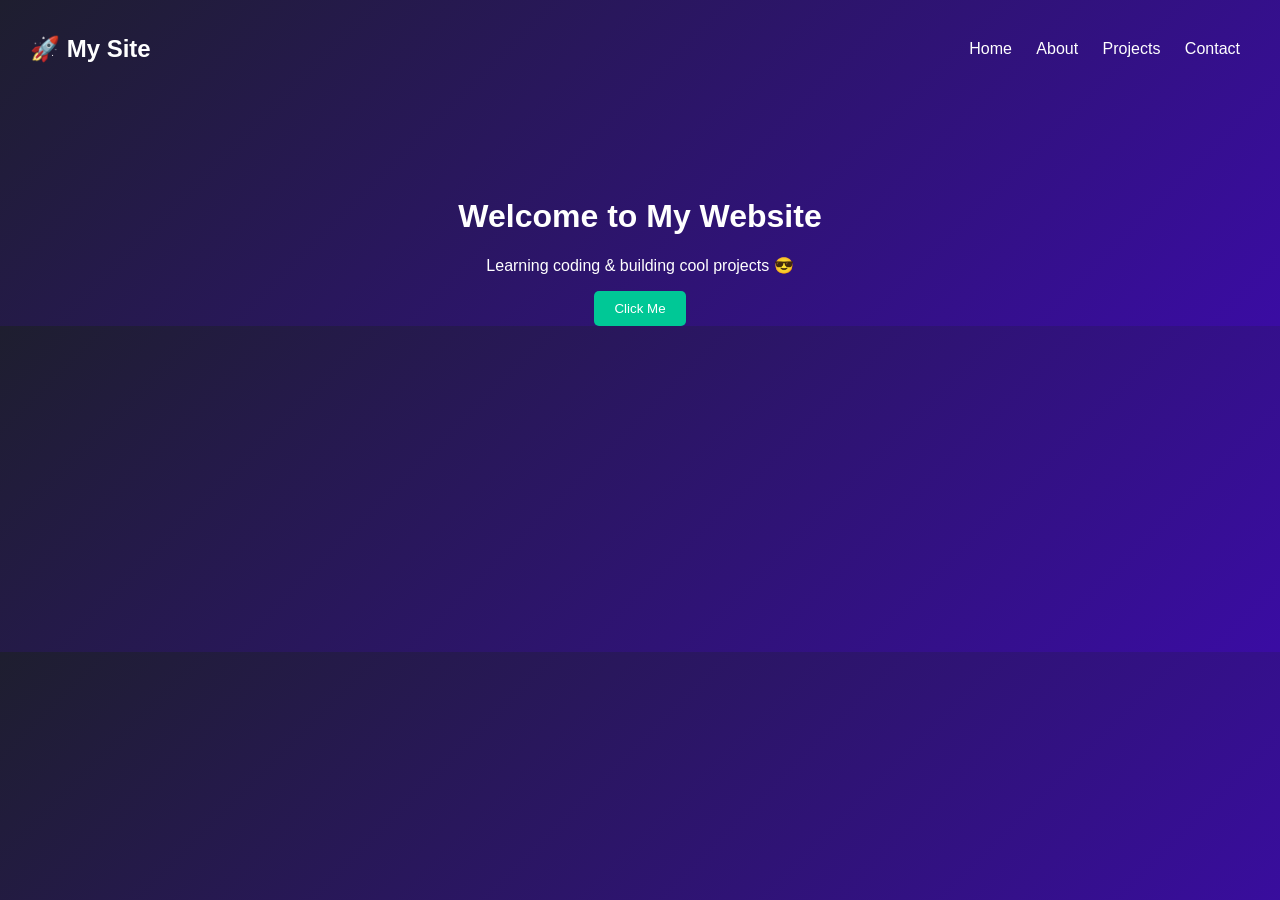
==== index.html @ 7e441032 "Update index.html" ====
<!DOCTYPE html>
<html lang="en">
<head>
<meta charset="UTF-8">
<title>Home</title>
<link rel="stylesheet" href="style.css">
</head>

<body>

<nav>
    <h2>🚀 My   Site</h2>
    <div>
        <a href="index.html">Home</a>
        <a href="about.html">About</a>
        <a href="projects.html">Projects</a>
        <a href="contact.html">Contact</a>
    </div>
</nav>

<header>
    <h1>Welcome to My Website</h1>
    <p>Learning coding & building cool projects 😎</p>
    <button onclick="showMessage()">Click Me</button>
</header>

<script src="script.js"></script>
</body>
</html>
---- style.css ----
body {
    margin: 0;
    font-family: Arial, sans-serif;
    background: linear-gradient(135deg, #1e1e2f, #3a0ca3);
    color: white;
}

/* NAVBAR */
nav {
    display: flex;
    justify-content: space-between;
    align-items: center;
    padding: 15px 30px;
}

/* LINKS */
nav a {
    margin: 0 10px;
    color: white;
    text-decoration: none;
}

nav a:hover {
    color: #00c896;
}

/* HEADER */
header {
    text-align: center;
    margin-top: 100px;
}

/* BUTTON */
button {
    padding: 10px 20px;
    background: #00c896;
    border: none;
    border-radius: 5px;
    color: white;
    cursor: pointer;
}

/* 🌙 LIGHT MODE (IMPORTANT FIX) */
body.light-mode {
    background: white !important;
    color: black !important;
}

body.light-mode nav {
    background: #eeeeee !important;
}

body.light-mode nav a {
    color: black !important;
}

body.light-mode button {
    background: black !important;
    color: white !important;
}

/* 📱 MOBILE */
@media (max-width: 600px) {
    nav {
        flex-direction: column;
        text-align: center;
    }
}
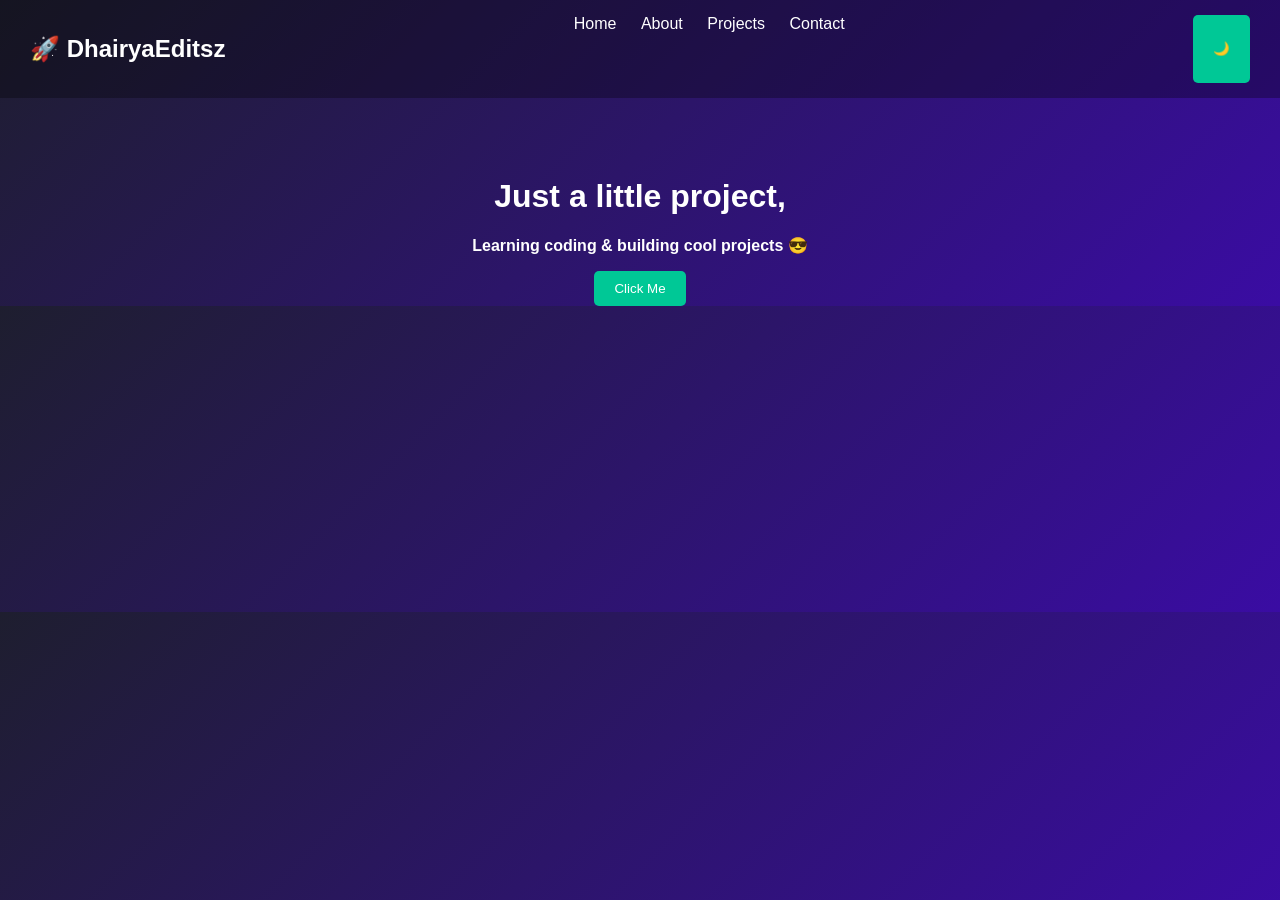
==== commit 617717b7: "Update index.html" ====
--- a/index.html
+++ b/index.html
@@ -2,28 +2,62 @@
 <html lang="en">
 <head>
 <meta charset="UTF-8">
-<title>Home</title>
+<meta name="viewport" content="width=device-width, initial-scale=1.0">
+<title>DhairyaEditsz</title>
+
 <link rel="stylesheet" href="style.css">
 </head>
 
 <body>
 
 <nav>
-    <h2>🚀 My   Site</h2>
+    <h2>🚀 DhairyaEditsz</h2>
     <div>
         <a href="index.html">Home</a>
         <a href="about.html">About</a>
         <a href="projects.html">Projects</a>
         <a href="contact.html">Contact</a>
     </div>
+
+    <button onclick="toggleMode()" id="modeBtn">🌙</button>
 </nav>
 
 <header>
-    <h1>Welcome to My Website</h1>
-    <p>Learning coding & building cool projects 😎</p>
+    <h1 id="typing"></h1>
+    <p><b>Learning coding & building cool projects 😎</b></p>
     <button onclick="showMessage()">Click Me</button>
 </header>
 
-<script src="script.js"></script>
+<script>
+function showMessage() {
+    alert("🔥 Welcome to my advanced website!");
+}
+
+function toggleMode() {
+    document.body.classList.toggle("light-mode");
+
+    let btn = document.getElementById("modeBtn");
+
+    if (document.body.classList.contains("light-mode")) {
+        btn.innerText = "🌞";
+    } else {
+        btn.innerText = "🌙";
+    }
+}
+
+// Typing Effect
+let text = "Just a little project, for fun 🚀";
+let i = 0;
+
+function typeEffect() {
+    if (i < text.length) {
+        document.getElementById("typing").innerHTML += text.charAt(i);
+        i++;
+        setTimeout(typeEffect, 50);
+    }
+}
+typeEffect();
+</script>
+    
 </body>
 </html>
--- a/style.css
+++ b/style.css
@@ -1,19 +1,17 @@
 body {
     margin: 0;
-    font-family: Arial, sans-serif;
+    font-family: Arial;
     background: linear-gradient(135deg, #1e1e2f, #3a0ca3);
     color: white;
 }
 
-/* NAVBAR */
 nav {
     display: flex;
     justify-content: space-between;
-    align-items: center;
     padding: 15px 30px;
+    background: rgba(0,0,0,0.3);
 }
 
-/* LINKS */
 nav a {
     margin: 0 10px;
     color: white;
@@ -24,45 +22,24 @@
     color: #00c896;
 }
 
-/* HEADER */
 header {
     text-align: center;
-    margin-top: 100px;
+    margin-top: 80px;
 }
 
-/* BUTTON */
 button {
     padding: 10px 20px;
     background: #00c896;
     border: none;
     border-radius: 5px;
     color: white;
-    cursor: pointer;
 }
 
-/* 🌙 LIGHT MODE (IMPORTANT FIX) */
-body.light-mode {
-    background: white !important;
-    color: black !important;
+.card {
+    margin: 40px auto;
+    padding: 20px;
+    width: 300px;
+    background: rgba(255,255,255,0.1);
+    border-radius: 10px;
+    text-align: center;
 }
-
-body.light-mode nav {
-    background: #eeeeee !important;
-}
-
-body.light-mode nav a {
-    color: black !important;
-}
-
-body.light-mode button {
-    background: black !important;
-    color: white !important;
-}
-
-/* 📱 MOBILE */
-@media (max-width: 600px) {
-    nav {
-        flex-direction: column;
-        text-align: center;
-    }
-}
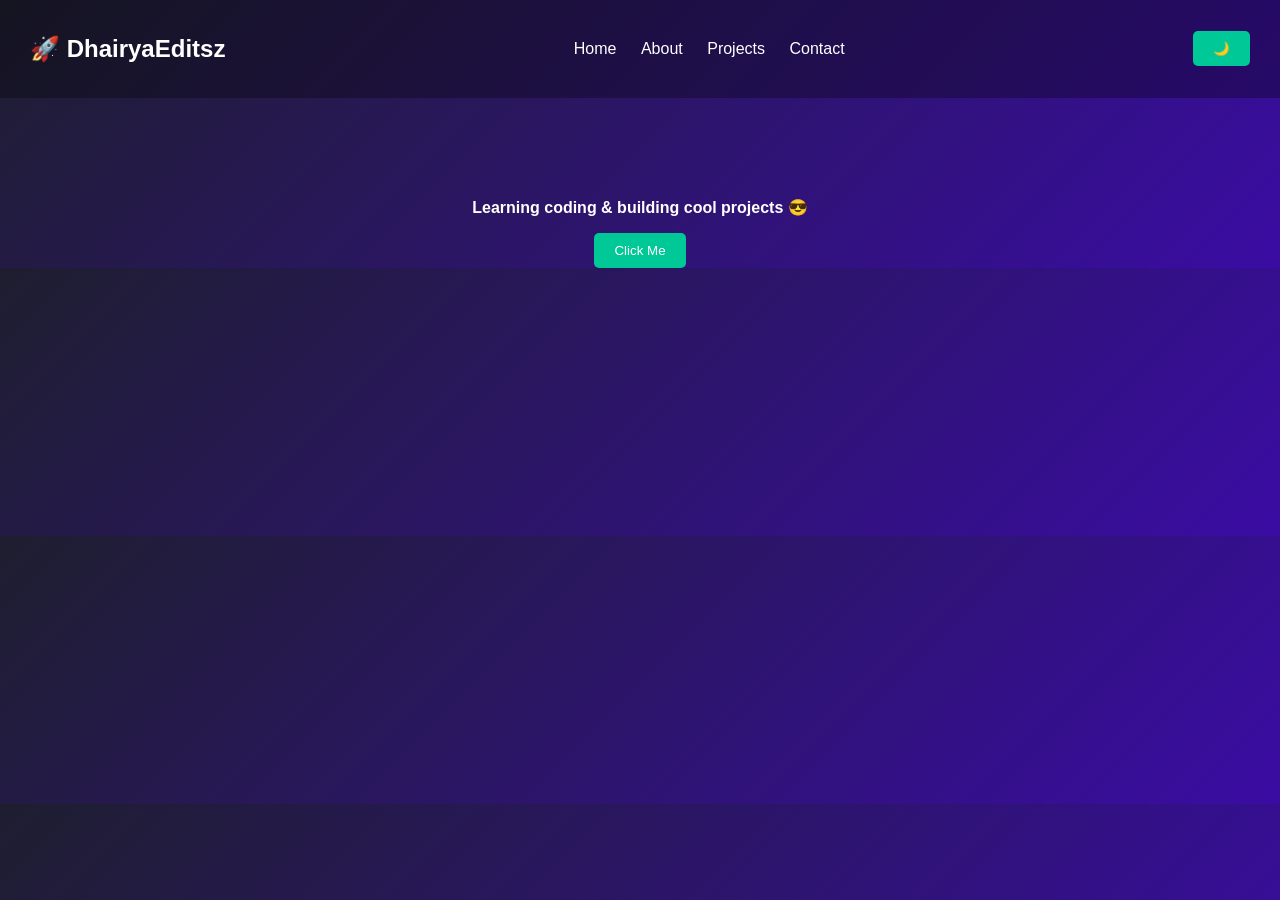
==== commit 4d12f780: "Update index.html" ====
--- a/index.html
+++ b/index.html
@@ -13,10 +13,10 @@
 <nav>
     <h2>🚀 DhairyaEditsz</h2>
     <div>
-        <a href="index.html">Home</a>
-        <a href="about.html">About</a>
-        <a href="projects.html">Projects</a>
-        <a href="contact.html">Contact</a>
+        <a href="#">Home</a>
+        <a href="#">About</a>
+        <a href="#">Projects</a>
+        <a href="#">Contact</a>
     </div>
 
     <button onclick="toggleMode()" id="modeBtn">🌙</button>
@@ -28,36 +28,7 @@
     <button onclick="showMessage()">Click Me</button>
 </header>
 
-<script>
-function showMessage() {
-    alert("🔥 Welcome to my advanced website!");
-}
+<script src="script.js"></script>
 
-function toggleMode() {
-    document.body.classList.toggle("light-mode");
-
-    let btn = document.getElementById("modeBtn");
-
-    if (document.body.classList.contains("light-mode")) {
-        btn.innerText = "🌞";
-    } else {
-        btn.innerText = "🌙";
-    }
-}
-
-// Typing Effect
-let text = "Just a little project, for fun 🚀";
-let i = 0;
-
-function typeEffect() {
-    if (i < text.length) {
-        document.getElementById("typing").innerHTML += text.charAt(i);
-        i++;
-        setTimeout(typeEffect, 50);
-    }
-}
-typeEffect();
-</script>
-    
 </body>
 </html>
--- a/style.css
+++ b/style.css
@@ -1,13 +1,25 @@
 body {
     margin: 0;
-    font-family: Arial;
+    font-family: Arial, sans-serif;
     background: linear-gradient(135deg, #1e1e2f, #3a0ca3);
     color: white;
+    transition: 0.3s;
 }
-
+@media (max-width: 600px) {
+   nav {
+    display: flex;
+    justify-content: space-between;
+    align-items: center;
+    padding: 15px 20px;
+    background: rgba(0,0,0,0.3);
+    flex-wrap: wrap;
+}
+}
+/* Navbar */
 nav {
     display: flex;
     justify-content: space-between;
+    align-items: center;
     padding: 15px 30px;
     background: rgba(0,0,0,0.3);
 }
@@ -22,19 +34,28 @@
     color: #00c896;
 }
 
+/* Header */
 header {
     text-align: center;
-    margin-top: 80px;
+    margin-top: 100px;
 }
 
+/* Buttons */
 button {
     padding: 10px 20px;
     background: #00c896;
     border: none;
     border-radius: 5px;
     color: white;
+    cursor: pointer;
+    transition: 0.3s;
 }
 
+button:hover {
+    box-shadow: 0 0 15px #00c896;
+}
+
+/* Cards */
 .card {
     margin: 40px auto;
     padding: 20px;
@@ -43,3 +64,38 @@
     border-radius: 10px;
     text-align: center;
 }
+
+/* 🌙 Light Mode FULL FIX */
+body.light-mode {
+    background: white !important;
+    color: black !important;
+}
+
+body.light-mode nav {
+    background: #eeeeee !important;
+}
+
+body.light-mode nav a {
+    color: black !important;
+}
+
+body.light-mode button {
+    background: black !important;
+    color: white !important;
+}
+
+/* 📱 Responsive */
+@media (max-width: 600px) {
+    nav {
+        flex-direction: column;
+        text-align: center;
+    }
+
+    header {
+        margin-top: 60px;
+    }
+
+    .card {
+        width: 90%;
+    }
+}
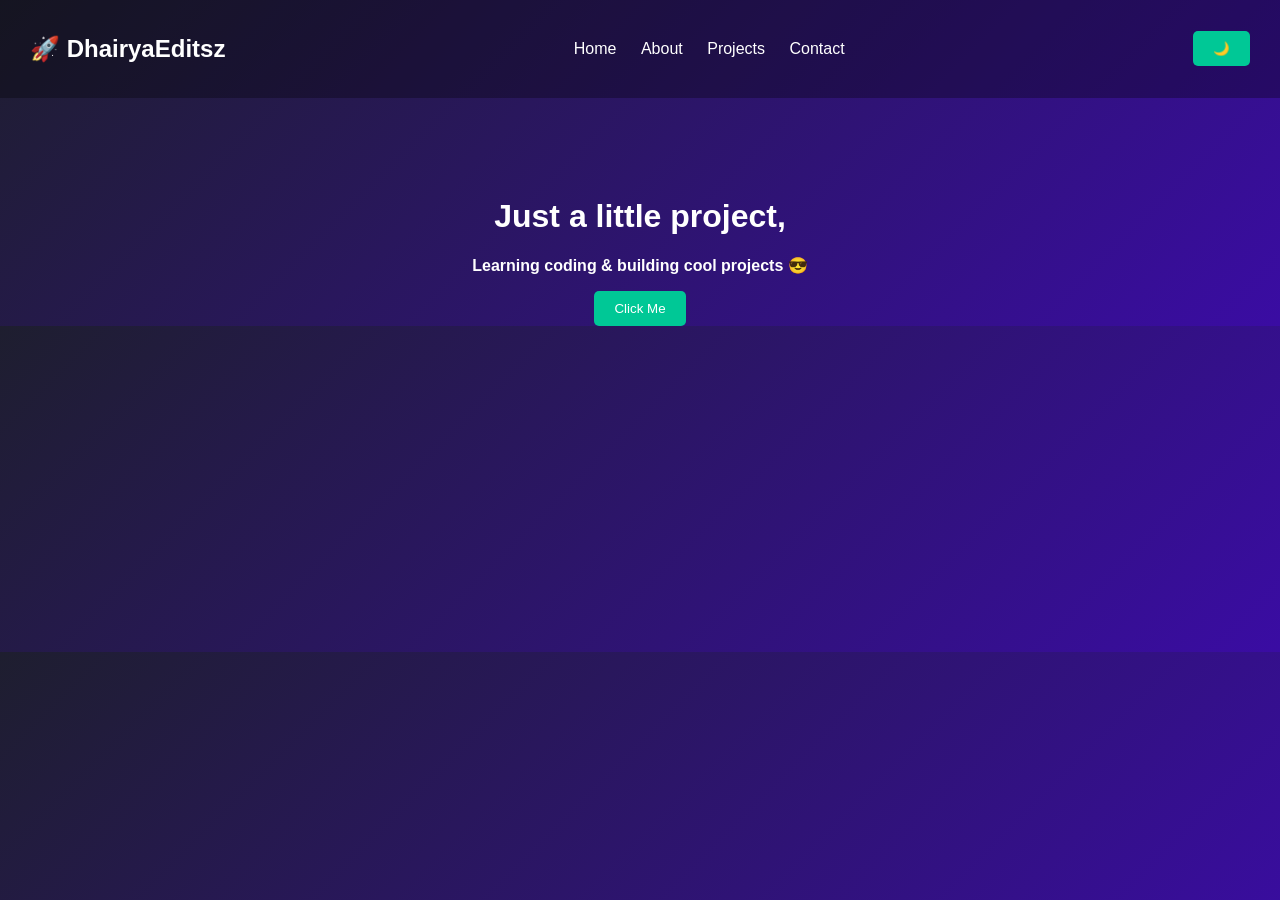
==== commit 70911ac9: "Fix HTML formatting and remove unnecessary code" ====
--- a/index.html
+++ b/index.html
@@ -12,6 +12,7 @@
 
 <nav>
     <h2>🚀 DhairyaEditsz</h2>
+
     <div>
         <a href="#">Home</a>
         <a href="#">About</a>
@@ -19,7 +20,7 @@
         <a href="#">Contact</a>
     </div>
 
-    <button onclick="toggleMode()" id="modeBtn">🌙</button>
+    <button id="modeBtn">🌙</button>
 </nav>
 
 <header>
--- a/style.css
+++ b/style.css
@@ -5,16 +5,7 @@
     color: white;
     transition: 0.3s;
 }
-@media (max-width: 600px) {
-   nav {
-    display: flex;
-    justify-content: space-between;
-    align-items: center;
-    padding: 15px 20px;
-    background: rgba(0,0,0,0.3);
-    flex-wrap: wrap;
-}
-}
+
 /* Navbar */
 nav {
     display: flex;
@@ -55,19 +46,13 @@
     box-shadow: 0 0 15px #00c896;
 }
 
-/* Cards */
-.card {
-    margin: 40px auto;
-    padding: 20px;
-    width: 300px;
-    background: rgba(255,255,255,0.1);
-    border-radius: 10px;
-    text-align: center;
-}
+/* ========================= */
+/* 🌙 LIGHT MODE FIX (STRONG) */
+/* ========================= */
 
-/* 🌙 Light Mode FULL FIX */
 body.light-mode {
     background: white !important;
+    background-image: none !important; /* 🔥 IMPORTANT */
     color: black !important;
 }
 
@@ -83,19 +68,3 @@
     background: black !important;
     color: white !important;
 }
-
-/* 📱 Responsive */
-@media (max-width: 600px) {
-    nav {
-        flex-direction: column;
-        text-align: center;
-    }
-
-    header {
-        margin-top: 60px;
-    }
-
-    .card {
-        width: 90%;
-    }
-}
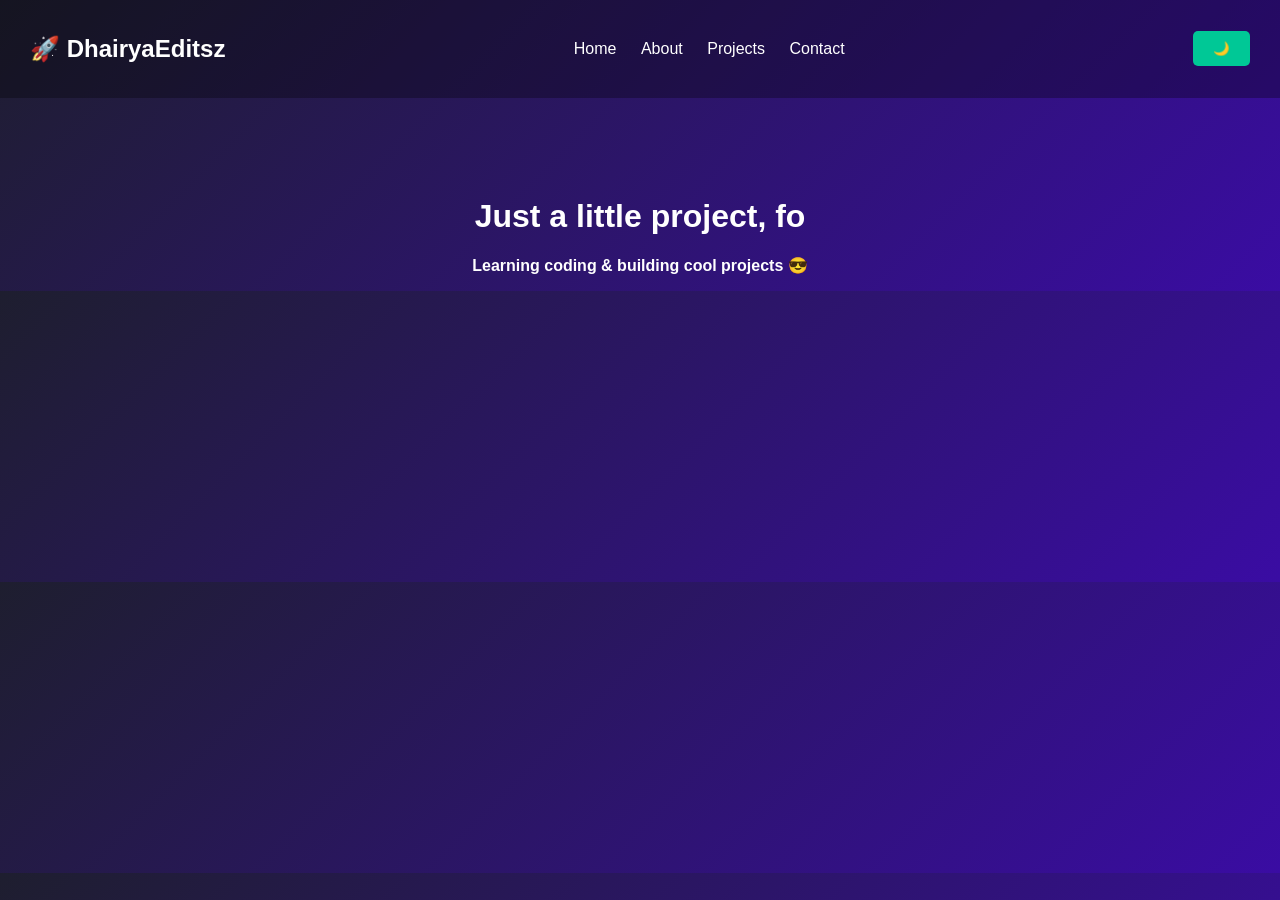
==== commit a7024883: "Update index.html" ====
--- a/index.html
+++ b/index.html
@@ -3,33 +3,30 @@
 <head>
 <meta charset="UTF-8">
 <meta name="viewport" content="width=device-width, initial-scale=1.0">
-<title>DhairyaEditsz</title>
-
+<title>Home - DhairyaEditsz</title>
 <link rel="stylesheet" href="style.css">
 </head>
 
 <body>
 
+<div id="loader"><div class="spinner"></div></div>
+
 <nav>
     <h2>🚀 DhairyaEditsz</h2>
-
     <div>
-        <a href="#">Home</a>
-        <a href="#">About</a>
-        <a href="#">Projects</a>
-        <a href="#">Contact</a>
+        <a href="index.html">Home</a>
+        <a href="about.html">About</a>
+        <a href="projects.html">Projects</a>
+        <a href="contact.html">Contact</a>
     </div>
-
     <button id="modeBtn">🌙</button>
 </nav>
 
 <header>
     <h1 id="typing"></h1>
     <p><b>Learning coding & building cool projects 😎</b></p>
-    <button onclick="showMessage()">Click Me</button>
 </header>
 
 <script src="script.js"></script>
-
 </body>
 </html>
--- a/style.css
+++ b/style.css
@@ -68,3 +68,39 @@
     background: black !important;
     color: white !important;
 }
+
+/* ================= LOADER ================= */
+
+#loader {
+    position: fixed;
+    width: 100%;
+    height: 100%;
+    background: #1e1e2f; /* same as dark bg */
+    display: flex;
+    justify-content: center;
+    align-items: center;
+    z-index: 9999;
+}
+
+/* Spinner */
+.spinner {
+    width: 50px;
+    height: 50px;
+    border: 5px solid #ccc;
+    border-top: 5px solid #00c896;
+    border-radius: 50%;
+    animation: spin 1s linear infinite;
+}
+
+/* Animation */
+@keyframes spin {
+    0% { transform: rotate(0deg); }
+    100% { transform: rotate(360deg); }
+}
+
+/* Hide loader */
+#loader.hidden {
+    opacity: 0;
+    visibility: hidden;
+    transition: 0.5s;
+}
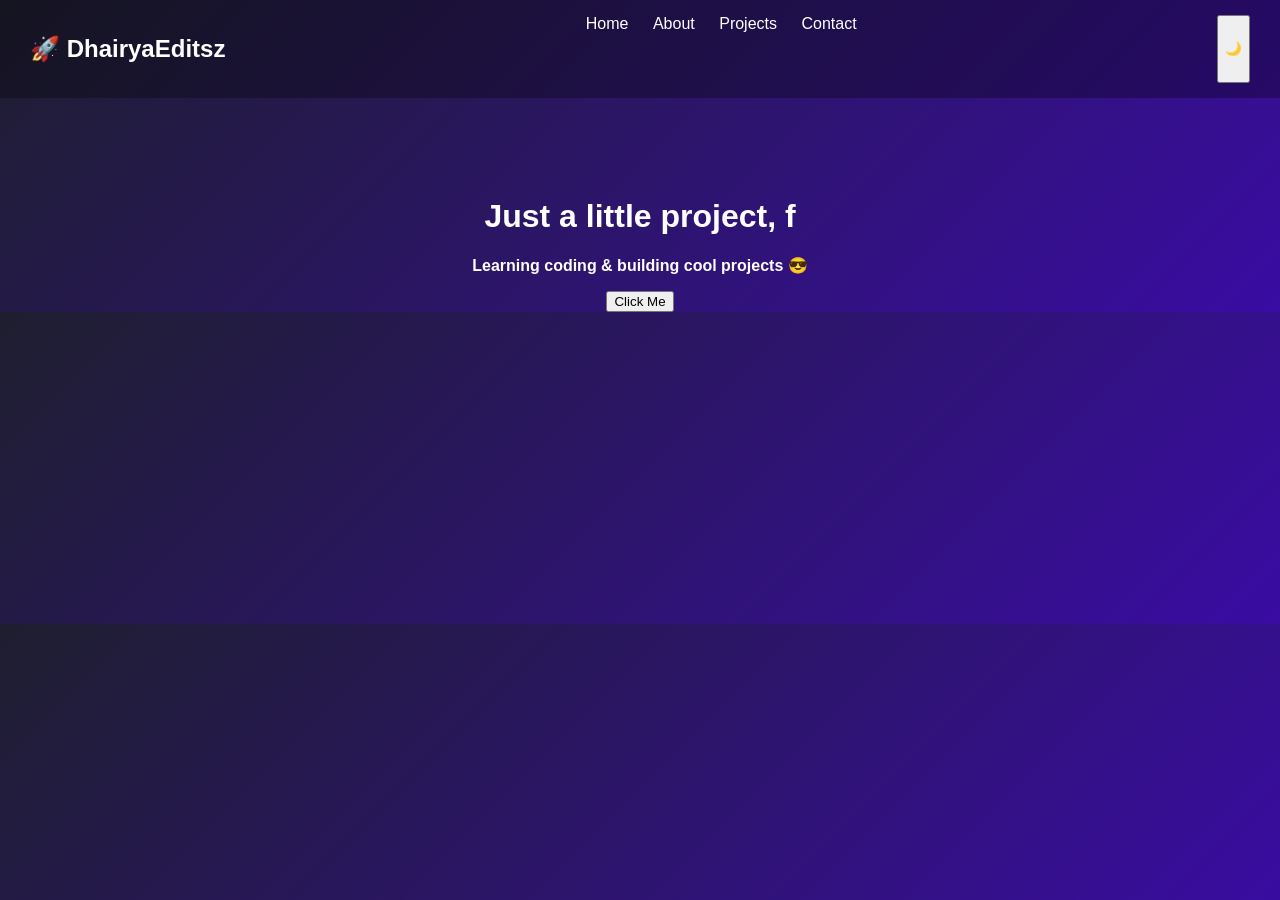
==== commit c6df7be4: "Update index.html" ====
--- a/index.html
+++ b/index.html
@@ -3,30 +3,32 @@
 <head>
 <meta charset="UTF-8">
 <meta name="viewport" content="width=device-width, initial-scale=1.0">
-<title>Home - DhairyaEditsz</title>
+<title>DhairyaEditsz</title>
+
 <link rel="stylesheet" href="style.css">
 </head>
 
 <body>
 
-<div id="loader"><div class="spinner"></div></div>
-
 <nav>
     <h2>🚀 DhairyaEditsz</h2>
     <div>
-        <a href="index.html">Home</a>
-        <a href="about.html">About</a>
-        <a href="projects.html">Projects</a>
-        <a href="contact.html">Contact</a>
+        <a href="#">Home</a>
+        <a href="#">About</a>
+        <a href="#">Projects</a>
+        <a href="#">Contact</a>
     </div>
-    <button id="modeBtn">🌙</button>
+
+    <button onclick="toggleMode()" id="modeBtn">🌙</button>
 </nav>
 
 <header>
     <h1 id="typing"></h1>
     <p><b>Learning coding & building cool projects 😎</b></p>
+    <button onclick="showMessage()">Click Me</button>
 </header>
 
 <script src="script.js"></script>
+
 </body>
 </html>
--- a/style.css
+++ b/style.css
@@ -1,88 +1,56 @@
 body {
     margin: 0;
-    font-family: Arial, sans-serif;
+    font-family: Arial;
     background: linear-gradient(135deg, #1e1e2f, #3a0ca3);
     color: white;
-    transition: 0.3s;
+    transition: 0.4s;
 }
 
-/* Navbar */
 nav {
     display: flex;
     justify-content: space-between;
-    align-items: center;
     padding: 15px 30px;
     background: rgba(0,0,0,0.3);
 }
 
 nav a {
+    color: white;
     margin: 0 10px;
-    color: white;
     text-decoration: none;
 }
 
-nav a:hover {
-    color: #00c896;
-}
-
-/* Header */
 header {
     text-align: center;
     margin-top: 100px;
 }
 
-/* Buttons */
-button {
-    padding: 10px 20px;
-    background: #00c896;
-    border: none;
-    border-radius: 5px;
-    color: white;
-    cursor: pointer;
-    transition: 0.3s;
-}
-
-button:hover {
-    box-shadow: 0 0 15px #00c896;
-}
-
-/* ========================= */
-/* 🌙 LIGHT MODE FIX (STRONG) */
-/* ========================= */
-
+/* LIGHT MODE */
 body.light-mode {
     background: white !important;
-    background-image: none !important; /* 🔥 IMPORTANT */
+    background-image: none !important;
     color: black !important;
 }
 
 body.light-mode nav {
-    background: #eeeeee !important;
+    background: #eee !important;
 }
 
-body.light-mode nav a {
+body.light-mode a {
     color: black !important;
 }
 
-body.light-mode button {
-    background: black !important;
-    color: white !important;
-}
-
-/* ================= LOADER ================= */
-
+/* LOADER */
 #loader {
     position: fixed;
     width: 100%;
     height: 100%;
-    background: #1e1e2f; /* same as dark bg */
+    background: #1e1e2f;
     display: flex;
     justify-content: center;
     align-items: center;
     z-index: 9999;
 }
 
-/* Spinner */
 .spinner {
     width: 50px;
     height: 50px;
@@ -92,15 +60,10 @@
     animation: spin 1s linear infinite;
 }
 
-/* Animation */
 @keyframes spin {
-    0% { transform: rotate(0deg); }
     100% { transform: rotate(360deg); }
 }
 
-/* Hide loader */
 #loader.hidden {
-    opacity: 0;
-    visibility: hidden;
-    transition: 0.5s;
+    display: none;
 }
